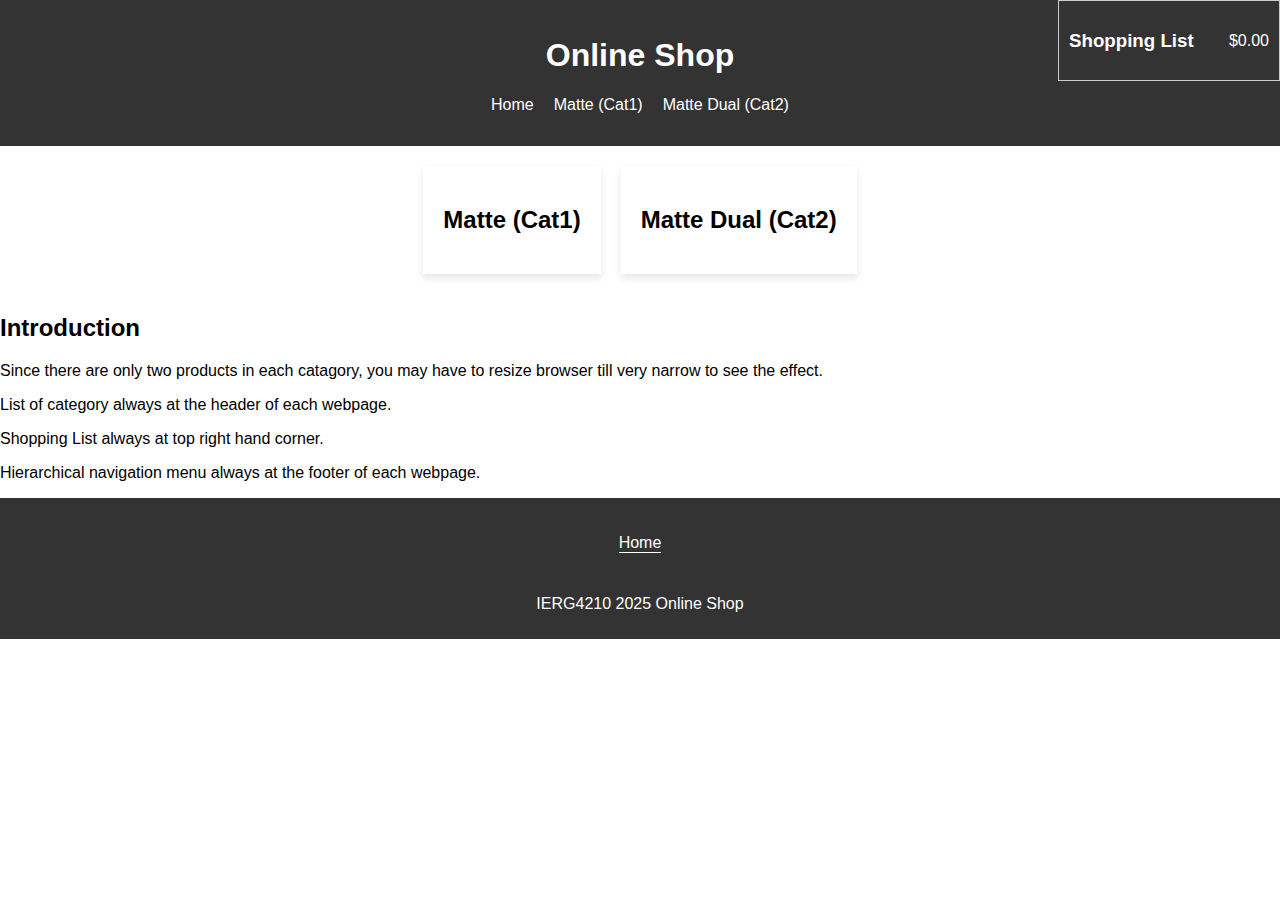
==== index.html @ f0e7febe "Add files via upload" ====
<!DOCTYPE html>
<html lang="en">
<head>
    <meta charset="UTF-8">
    <meta name="viewport" content="width=device-width, initial-scale=1.0">
    <title>Online Shop</title>
    <link rel="stylesheet" href="css/styles.css">
    <script src="js/cart.js" defer></script>
</head>
<body>
    <header>
        <h1><a href="index.html">Online Shop</a></h1>
        <nav>
            <ul class="nav-menu">
                <li><a href="index.html">Home</a></li>
                <li><a href="matte.html">Matte (Cat1)</a></li>
                <li><a href="matte-dual.html">Matte Dual (Cat2)</a></li>
            </ul>
        </nav>
        <aside class="shopping-cart" id="cart">
            <div class="cart-summary">
                <h3>Shopping List</h3>
                <span id="total-price">$0.00</span>
            </div>
            <div class="cart-details">
                <ul id="cart-items"></ul>
                <button id="checkout">Checkout</button>
            </div>
        </aside>
    </header>
    
    <main>
        <section class="category-list">
            <a href="matte.html" class="category-link">
                <article class="category">
                    <h2>Matte (Cat1)</h2>
                </article>
            </a>
            <a href="matte-dual.html" class="category-link">
                <article class="category">
                    <h2>Matte Dual (Cat2)</h2>
                </article>
            </a>
        </section>
        <section class="instructions">
            <h2>Introduction</h2>
            <!-- <p>This introduction also provided in README.md </p> -->
            <p>Since there are only two products in each catagory, you may have to resize browser till very narrow to see the effect.</p>
            <p>List of category always at the header of each webpage.</p>
            <p>Shopping List always at top right hand corner.</p>
            <p>Hierarchical navigation menu always at the footer of each webpage.</p>
        </section>      
    </main>
    
    <footer>
        <nav class="breadcrumb">
            <ul>
                <li><a href="index.html">Home</a></li>
            </ul>
        </nav>
        <p>IERG4210 2025 Online Shop</p>
    </footer>
    
</body>
</html>
---- css/styles.css ----
header h1 a {
    text-decoration: none; /* 移除下劃線 */
    color: white; /* 設置字體顏色為白色 */
}

body {
    font-family: Arial, sans-serif;
    margin: 0;
    padding: 0;
}

header, footer {
    background-color: #333;
    color: white;
    text-align: center;
    padding: 1em 0;
}

.nav-menu {
    display: flex;
    justify-content: center;
    list-style: none;
    padding: 0;
}

.nav-menu li {
    margin: 0 10px;
}

.nav-menu a {
    color: white;
    text-decoration: none;
}

.category {
    flex: 1 1 auto; /* 讓區塊根據內容自動調整寬度 */
    max-width: 100%; /* 設置最大寬度為 100% */
    box-shadow: 0 4px 8px rgba(0, 0, 0, 0.1);
    padding: 20px;
    text-align: center;
    box-sizing: border-box; /* 包含內邊距和邊框在內的寬度計算 */
    display: flex;
    flex-direction: column;
    justify-content: space-between;
}

.category-list {
    display: flex;
    flex-wrap: wrap;
    gap: 20px;
    justify-content: center;
    padding: 20px;
    align-items: stretch; /* 使所有子元素高度一致 */
}


.category img {
    max-width: 100%;
    height: auto;
}

/* 確保 category-list 下的鏈接在點擊後不變色，且不顯示下劃線 */
.category-list a:link, .category-list a:visited {
    color: black; /* 始終保持黑色 */
    text-decoration: none; /* 移除下劃線 */
}

.category-list a:hover {
    text-decoration: none; /* 滑鼠懸停時也不顯示下劃線 */
}

.category-list a:active {
    color: black; /* 點擊時保持黑色 */
}

.product-list {
    display: flex;
    flex-wrap: wrap;
    gap: 20px;
    justify-content: center;
    padding: 20px;
}

.product {
    flex: 1 1 200px;
    max-width: 300px;
    box-shadow: 0 4px 8px rgba(0, 0, 0, 0.1);
    padding: 20px;
    text-align: center;
}

.product img {
    max-width: 100%;
    height: auto;
}

.product a {
    color: black; /* 設置文字顏色為黑色 */
    text-decoration: none; /* 移除底線 */
}

.shopping-cart {
    position: fixed;
    right: 0;
    top: 0;
    width: 200px;
    background-color: #333; /* 與 header 相同的背景顏色 */
    color: white; /* 與 header 相同的字體顏色 */
    border: 1px solid #ccc;
    padding: 10px;
    z-index: 1000;
}

.cart-summary {
    display: flex;
    justify-content: space-between;
    align-items: center;
}

.cart-details {
    display: none;
    text-align: center; /* 將文字設置在中間 */
    padding: 0; /* 移除內邊距 */
}

.cart-details li {
    display: flex;
    justify-content: center; /* 將項目符號與文字居中對齊 */
    align-items: center; /* 將項目符號與文字居中對齊 */
    margin-bottom: 20px; /* 添加間距 */
}

.shopping-cart:hover {
    background-color: white; /* hover 時顯示的背景顏色 */
    color: black; /* hover 時顯示的字體顏色 */
    width: 300px; /* hover 時增加寬度 */
}

.shopping-cart:hover .cart-details {
    display: block;
}

.shopping-cart:hover .cart-summary {
    display: none;
}



footer {
    background-color: #333;
    color: white;
    text-align: center;
    padding: 10px 0;
}

.breadcrumb {
    text-align: center;
    padding: 10px 0;
}

.breadcrumb ul {
    list-style: none;
    padding: 0;
    display: flex;
    justify-content: center;
    align-items: center;
}

.breadcrumb li {
    display: flex;
    align-items: center;
}

.breadcrumb li+li:before {
    content: ">";
    margin: 0 10px; /* 調整間距使其居中 */
    color: white;
}

.breadcrumb a {
    color: white;
    text-decoration: none;
    border-bottom: 1px solid white; /* 新增底線 */
}
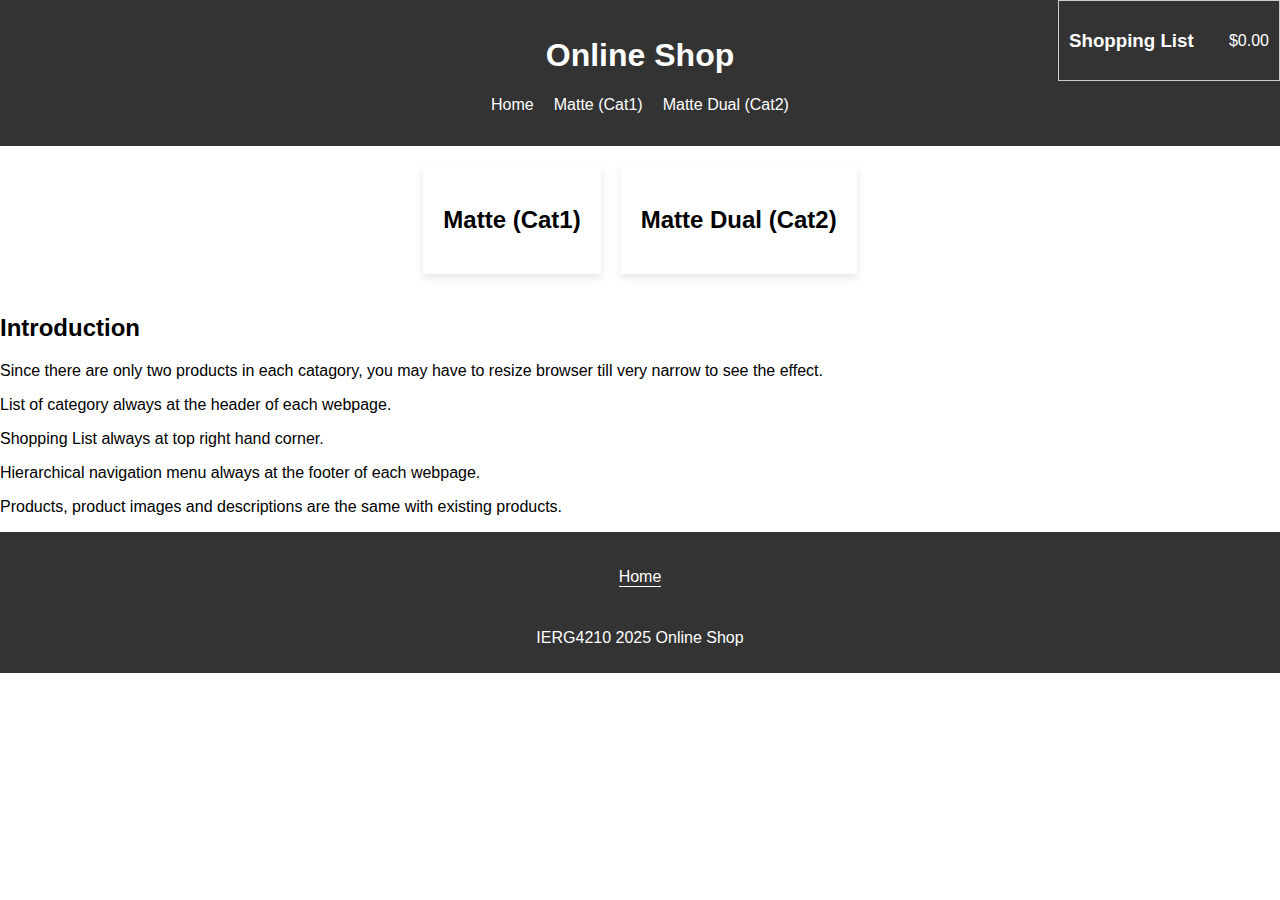
==== commit 49e0b356: "Update index.html" ====
--- a/index.html
+++ b/index.html
@@ -49,6 +49,7 @@
             <p>List of category always at the header of each webpage.</p>
             <p>Shopping List always at top right hand corner.</p>
             <p>Hierarchical navigation menu always at the footer of each webpage.</p>
+            <p>Products, product images and descriptions are the same with existing products.</p>
         </section>      
     </main>
     
@@ -62,4 +63,4 @@
     </footer>
     
 </body>
-</html>+</html>
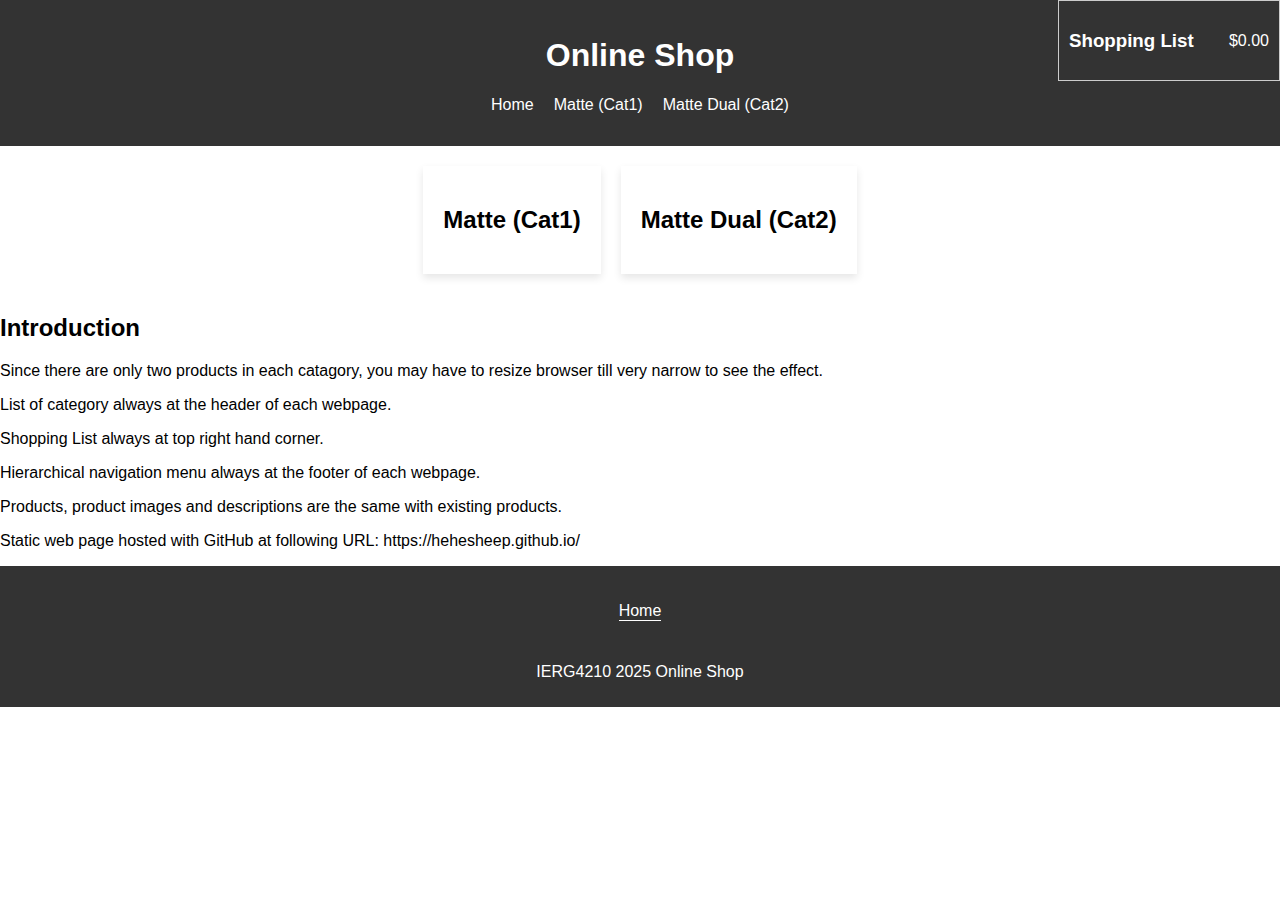
==== commit 85152efd: "Update index.html" ====
--- a/index.html
+++ b/index.html
@@ -50,6 +50,7 @@
             <p>Shopping List always at top right hand corner.</p>
             <p>Hierarchical navigation menu always at the footer of each webpage.</p>
             <p>Products, product images and descriptions are the same with existing products.</p>
+            <p>Static web page hosted with GitHub at following URL: https://hehesheep.github.io/</p>
         </section>      
     </main>
     
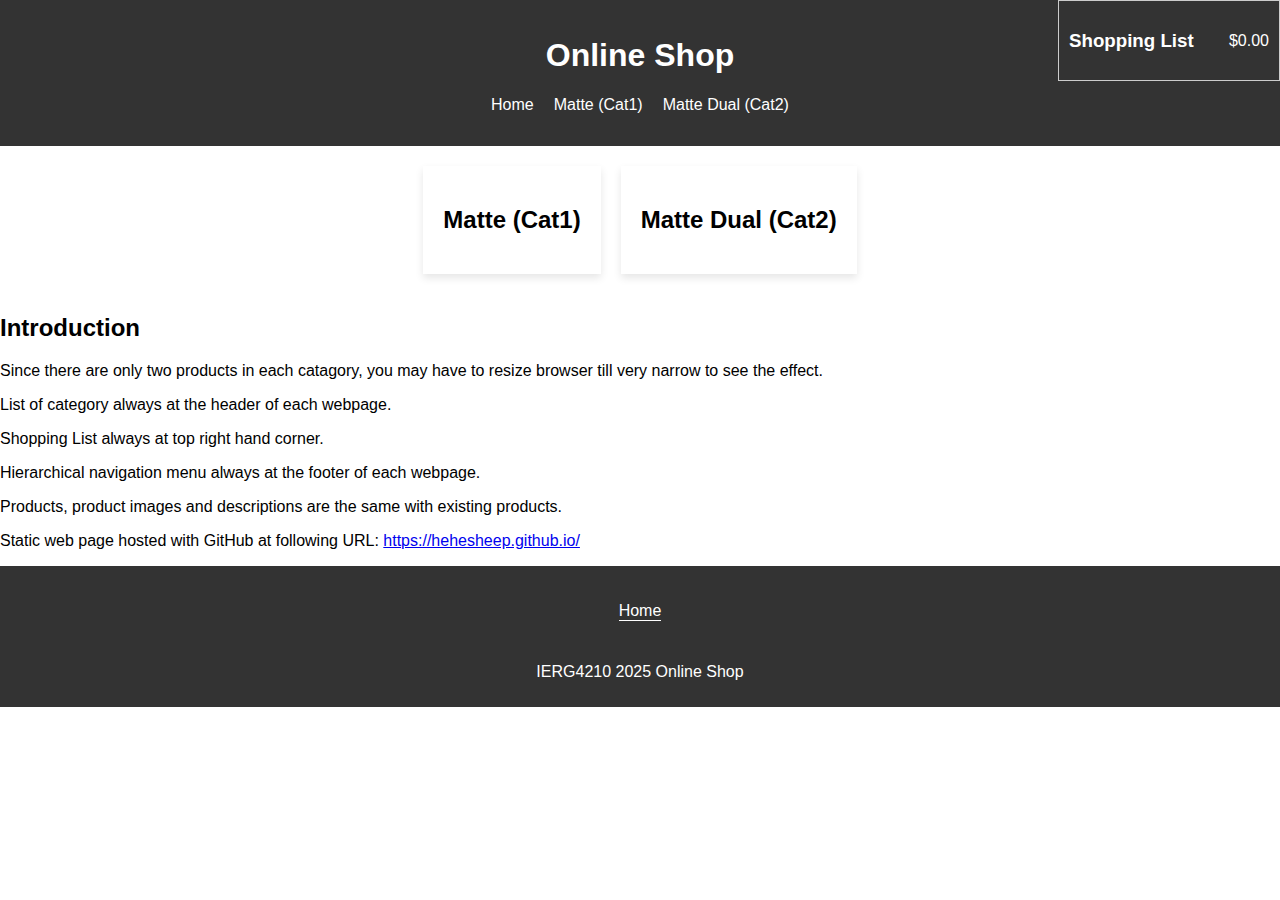
==== commit 21147f40: "Update index.html" ====
--- a/index.html
+++ b/index.html
@@ -50,7 +50,7 @@
             <p>Shopping List always at top right hand corner.</p>
             <p>Hierarchical navigation menu always at the footer of each webpage.</p>
             <p>Products, product images and descriptions are the same with existing products.</p>
-            <p>Static web page hosted with GitHub at following URL: https://hehesheep.github.io/</p>
+            <p>Static web page hosted with GitHub at following URL: <a href="https://hehesheep.github.io/">https://hehesheep.github.io/</a></p>
         </section>      
     </main>
     
